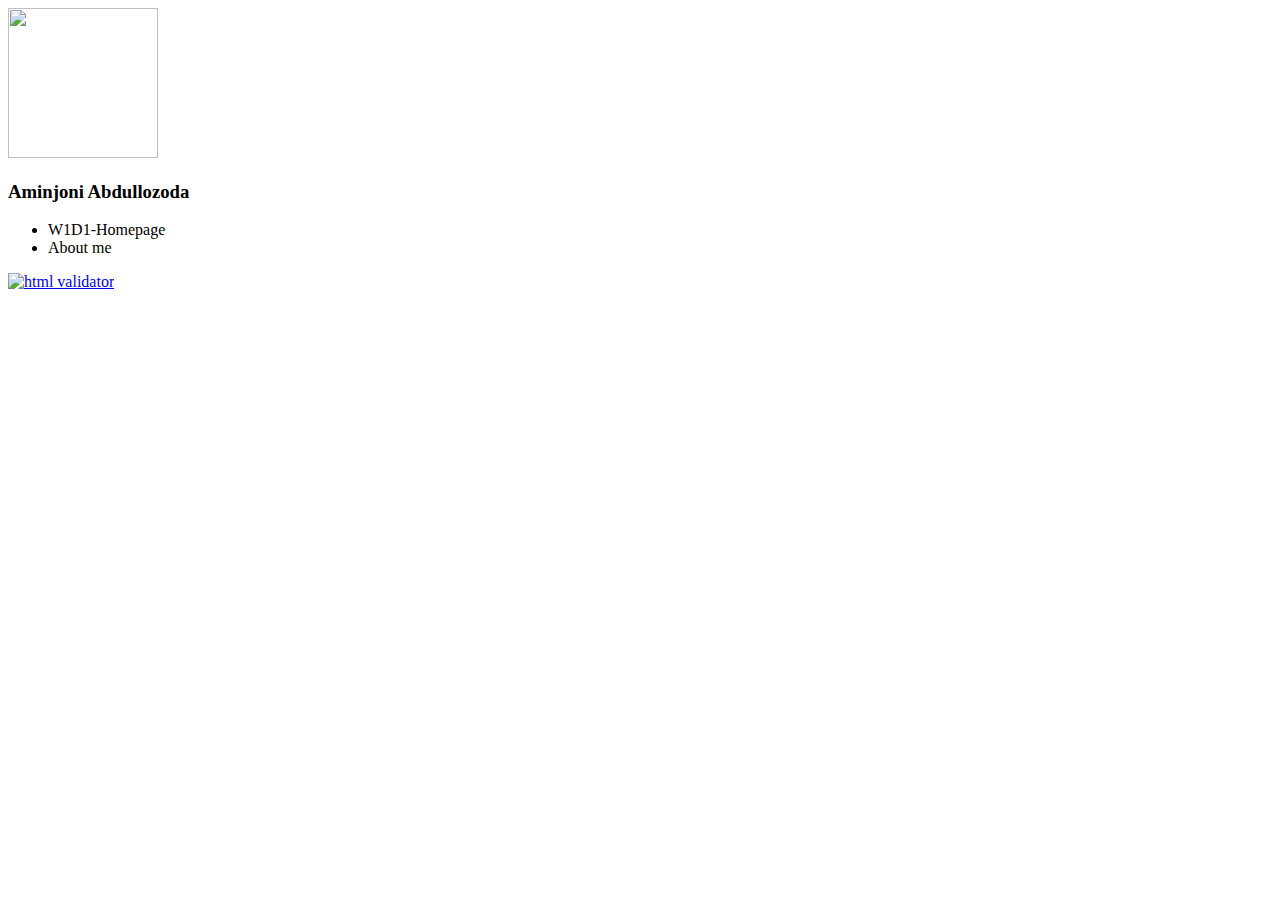
==== index.html @ 5c0fff7c "Image issue fixed" ====
<!DOCTYPE html>
<html lang="en">
<head>
    <meta charset="UTF-8">
    <title>Aminjoni Abdullozoda</title>
</head>
<body>
<img src="https://scontent.ffod1-1.fna.fbcdn.net/v/t1.0-9/75398401_2492991634131887_1394522576172089344_o.jpg?_nc_cat=104&_nc_sid=09cbfe&_nc_eui2=AeEcpvlATXgLXZolDNPeevS64RekgA1K9hCzr1h7PjtobedFfrr51YSo5pVODFfjlX0Z0yaWmGhZpp-i0aKU8DU8QoFYOnME_pxNdQ0nMHSSkg&_nc_ohc=EP-i0diTqdkAX9NzAea&_nc_ht=scontent.ffod1-1.fna&oh=91cb7cdfbd6608f38b2d7ff10f5798ea&oe=5E9F4663"
     width="150" height="150" >
<h3>Aminjoni Abdullozoda</h3>
<ul>
    <li>W1D1-Homepage</li>
    <li>About me</li>
</ul>

</body>

<a href="http://validator.w3.org/check/referer"> <img
        src="http://mumstudents.org/cs472/2014-09/images/w3c-html.png"
        alt="html validator"/></a>
</html>
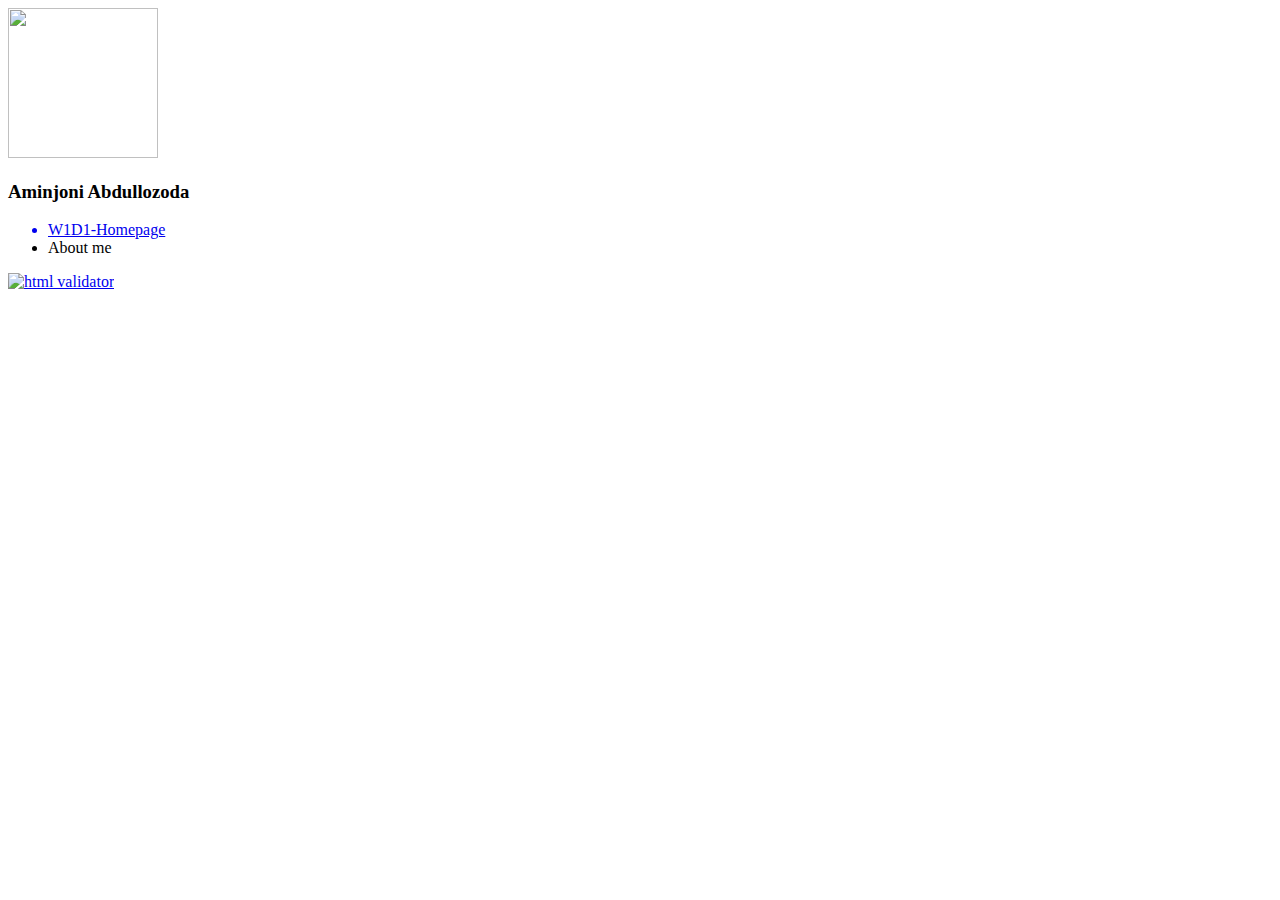
==== commit cb93b7dd: "hyperlink issue fixed" ====
--- a/index.html
+++ b/index.html
@@ -9,8 +9,8 @@
      width="150" height="150" >
 <h3>Aminjoni Abdullozoda</h3>
 <ul>
-    <li>W1D1-Homepage</li>
-    <li>About me</li>
+    <a href = "https://aminplusplus.github.io/"><li>W1D1-Homepage</li></a>
+    <a><li>About me</li></a>
 </ul>
 
 </body>
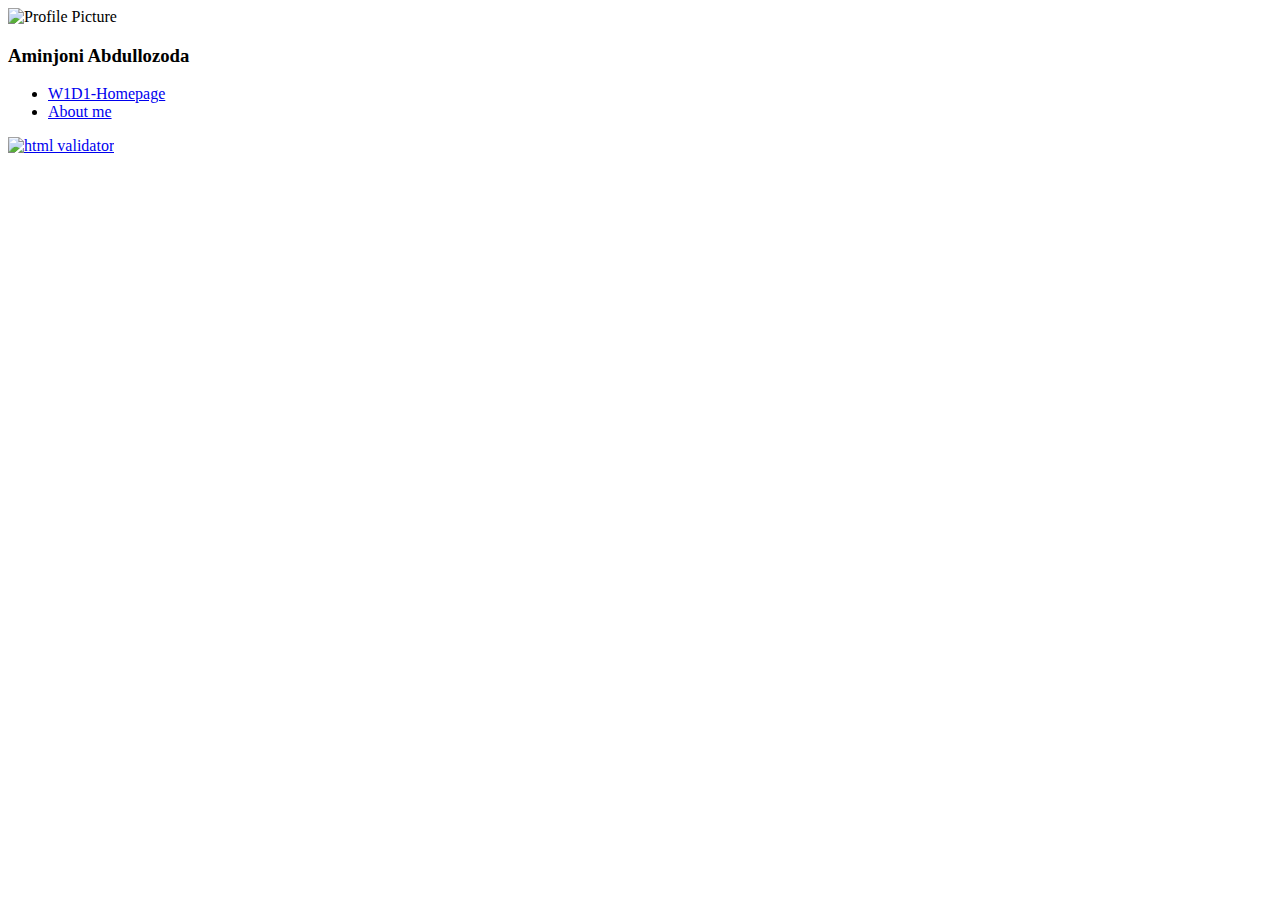
==== commit 70186f57: "validation" ====
--- a/index.html
+++ b/index.html
@@ -6,16 +6,17 @@
 </head>
 <body>
 <img src="https://scontent.ffod1-1.fna.fbcdn.net/v/t1.0-9/75398401_2492991634131887_1394522576172089344_o.jpg?_nc_cat=104&_nc_sid=09cbfe&_nc_eui2=AeEcpvlATXgLXZolDNPeevS64RekgA1K9hCzr1h7PjtobedFfrr51YSo5pVODFfjlX0Z0yaWmGhZpp-i0aKU8DU8QoFYOnME_pxNdQ0nMHSSkg&_nc_ohc=EP-i0diTqdkAX9NzAea&_nc_ht=scontent.ffod1-1.fna&oh=91cb7cdfbd6608f38b2d7ff10f5798ea&oe=5E9F4663"
-     width="150" height="150" >
+     width="150" height="150" alt= "Profile Picture" >
 <h3>Aminjoni Abdullozoda</h3>
 <ul>
-    <a href = "https://aminplusplus.github.io/"><li>W1D1-Homepage</li></a>
-    <a><li>About me</li></a>
+    <li><a href="https://aminplusplus.github.io/">W1D1-Homepage</a></li>
+    <li><a href="#">About me</a></li>
+
 </ul>
 
 </body>
 
-<a href="http://validator.w3.org/check/referer"> <img
+<a href="http://validator.w3.org/check?uri=https://aminplusplus.github.io/"> <img
         src="http://mumstudents.org/cs472/2014-09/images/w3c-html.png"
         alt="html validator"/></a>
 </html>
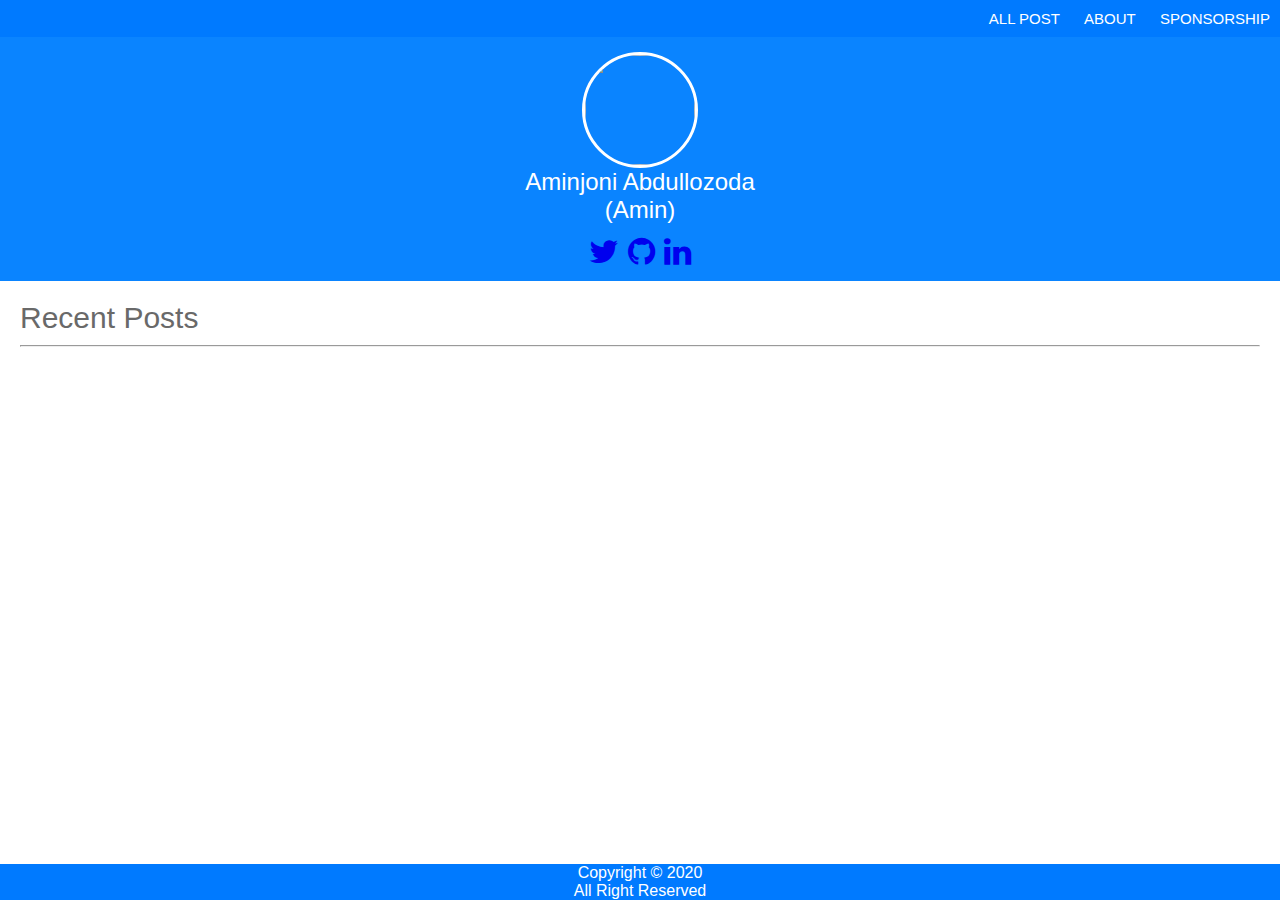
==== commit 4a5a2604: "beta version" ====
--- a/index.html
+++ b/index.html
@@ -1,22 +1,52 @@
-<!DOCTYPE html>
 <html lang="en">
 <head>
+    <!-- https://www.avanderlee.com/ -->
     <meta charset="UTF-8">
+    <meta name="viewport" content="width=device-width, initial-scale=1.0">
+    <link href="css/home-page.css" rel="stylesheet"/>
+    <link href="css/home-main.css" rel="stylesheet"/>
+    <link rel="stylesheet" href="https://cdnjs.cloudflare.com/ajax/libs/font-awesome/4.7.0/css/font-awesome.min.css">
+    
     <title>Aminjoni Abdullozoda</title>
 </head>
 <body>
-<img src="https://scontent.ffod1-1.fna.fbcdn.net/v/t1.0-9/75398401_2492991634131887_1394522576172089344_o.jpg?_nc_cat=104&_nc_sid=09cbfe&_nc_eui2=AeEcpvlATXgLXZolDNPeevS64RekgA1K9hCzr1h7PjtobedFfrr51YSo5pVODFfjlX0Z0yaWmGhZpp-i0aKU8DU8QoFYOnME_pxNdQ0nMHSSkg&_nc_ohc=EP-i0diTqdkAX9NzAea&_nc_ht=scontent.ffod1-1.fna&oh=91cb7cdfbd6608f38b2d7ff10f5798ea&oe=5E9F4663"
-     width="150" height="150" alt= "Profile Picture" >
-<h3>Aminjoni Abdullozoda</h3>
-<ul>
-    <li><a href="https://aminplusplus.github.io/">W1D1-Homepage</a></li>
-    <li><a href="#">About me</a></li>
-
-</ul>
+    <header id="master-head">
+        <nav class = "nav">
+            <div>
+                <ul class = "menu">
+                    <li>ALL POST</li>
+                    <li>ABOUT</li>
+                    <li>SPONSORSHIP</li>
+                </ul> 
+            </div>
+        </nav>
+        
+        <div class="verticalHeader">
+             <img src="https://avatars1.githubusercontent.com/u/30694948?s=460&u=db7d0a535e3ccd24bbbe3648ecf00aa0b6043936&v=4" class="profilePic" alt="">
+            <h2>Aminjoni Abdullozoda</h2>
+             <h2>(Amin)</h2>
+          
+        <div class="socialIcons">
+            <a target="_blank" href="https://twitter.com/AminjoniA" class="fa fa-twitter"></a>
+            <a target="_blank" href="https://github.com/AminPlusPlus" class="fa fa-github"></a>
+            <a target="_blank" href = "https://www.linkedin.com/in/aminjoni-abdullozoda-28736a10a/" class="fa fa-linkedin"></a>
+        </div>
+           
+               
+        </div>
+    </header>
+    <main id="content">
+        <h2>Recent Posts</h2>
+        <hr/>
+        <div id="medium-widget"></div>
+        <script src="https://medium-widget.pixelpoint.io/widget.js"></script>
+        <script>MediumWidget.Init({renderTo: '#medium-widget', params: {"resource":"https://medium.com/@amin030296/responsive-intro-screen-flutter-bf96666629d9","postsPerLine":2,"limit":4,"picture":"small","fields":["description","author","claps","publishAt"],"ratio":"original"}})</script>
+    </main>
+    
+    <footer>
+        <p>Copyright © 2020</p>
+        <p>All Right Reserved</p>
+    </footer>
 
 </body>
-
-<a href="http://validator.w3.org/check?uri=https://aminplusplus.github.io/"> <img
-        src="http://mumstudents.org/cs472/2014-09/images/w3c-html.png"
-        alt="html validator"/></a>
-</html>
+</html>--- a/css/home-page.css
+++ b/css/home-page.css
@@ -0,0 +1,79 @@
+body {
+  color: white;
+  margin: 0;
+  padding: 0;
+  font-size: 100%;
+  font-family: "Gill Sans", "Gill Sans MT", Calibri, "Trebuchet MS", sans-serif;
+  font-style: normal;
+}
+h2 {
+  margin: 0;
+  font-weight: 100;
+}
+
+#master-head {
+  background-color: rgb(10, 132, 255);
+  height: auto;
+  position: relative;
+  width: 100%;
+}
+.nav {
+  position: relative;
+  background-color: rgb(0, 122, 255);
+}
+
+.menu {
+  font-size: 15px;
+  margin-top: 0px;
+  text-align: right;
+  right: 0;
+}
+.nav li {
+  display: inline-block;
+  padding: 10px;
+}
+.nav li:hover {
+  color: bisque;
+}
+
+.profilePic {
+  width: 110px;
+  height: 110px;
+  border: 5px thick;
+  border-style: solid;
+  border-radius: 50%;
+  margin: auto;
+}
+
+.verticalHeader {
+  text-align: center;
+  display: flex;
+  flex-direction: column;
+  justify-content: center;
+}
+
+.socialIcons {
+  padding: 10;
+  font-size: 2em;
+}
+.socialIcons >a:visited {
+    color:white;
+  }
+.socialIcons > a:link {
+  text-decoration: none;
+}
+.socialIcons > a:hover {
+    color: white;
+  text-decoration: none;
+}
+
+footer{
+  position: fixed;
+  bottom: 0;
+  color: white;
+  background-color:  rgb(0, 122, 255);
+  width: 100%;
+  text-align: center;
+}
+
+
--- a/css/home-main.css
+++ b/css/home-main.css
@@ -0,0 +1,11 @@
+#content{
+    padding: 20px;
+    font-size: 20; 
+    color: dimgray;
+}
+#content > h2 {
+    font-weight: 400;
+}
+p {
+    margin: 0;
+}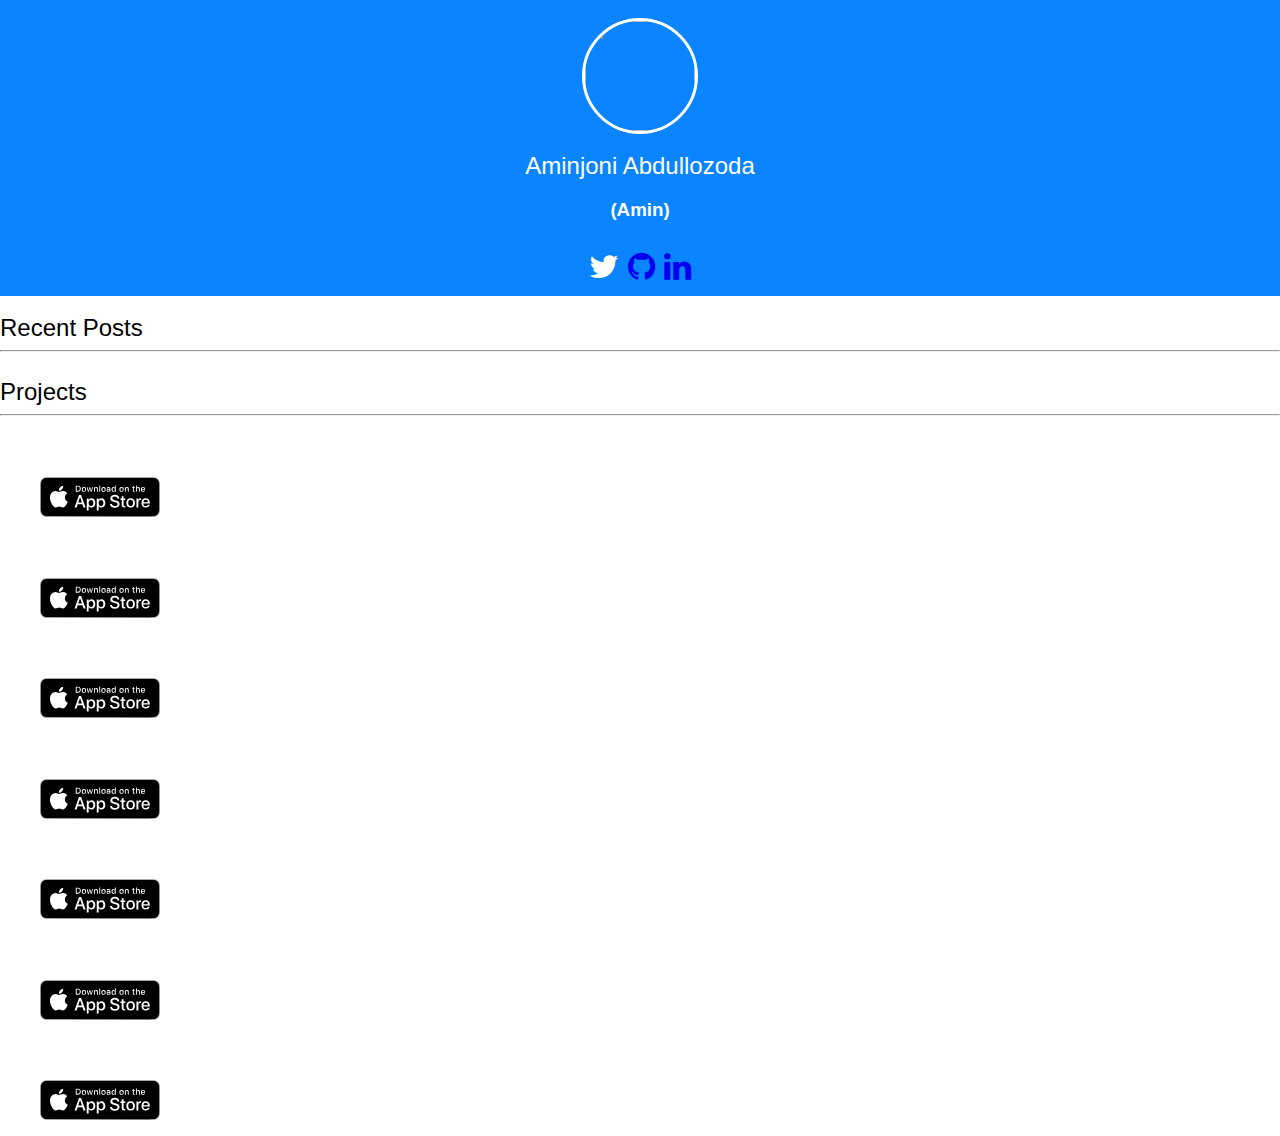
==== commit ae63f1ba: "proj added" ====
--- a/index.html
+++ b/index.html
@@ -1,52 +1,153 @@
 <html lang="en">
-<head>
+  <head>
     <!-- https://www.avanderlee.com/ -->
-    <meta charset="UTF-8">
-    <meta name="viewport" content="width=device-width, initial-scale=1.0">
-    <link href="css/home-page.css" rel="stylesheet"/>
-    <link href="css/home-main.css" rel="stylesheet"/>
-    <link rel="stylesheet" href="https://cdnjs.cloudflare.com/ajax/libs/font-awesome/4.7.0/css/font-awesome.min.css">
-    
+    <meta charset="UTF-8" />
+    <meta name="viewport" content="width=device-width, initial-scale=1.0" />
+    <link href="css/home-page.css" rel="stylesheet" />
+    <link href="css/home-main.css" rel="stylesheet" />
+
+    <link
+      rel="stylesheet"
+      href="https://cdnjs.cloudflare.com/ajax/libs/font-awesome/4.7.0/css/font-awesome.min.css"
+    />
+
+    <!-- Bootstrap CSS -->
+    <link
+      rel="stylesheet"
+      href="https://stackpath.bootstrapcdn.com/bootstrap/4.5.0/css/bootstrap.min.css"
+      integrity="sha384-9aIt2nRpC12Uk9gS9baDl411NQApFmC26EwAOH8WgZl5MYYxFfc+NcPb1dKGj7Sk"
+      crossorigin="anonymous"
+    />
+
     <title>Aminjoni Abdullozoda</title>
-</head>
-<body>
+  </head>
+  <body>
     <header id="master-head">
-        <nav class = "nav">
-            <div>
-                <ul class = "menu">
-                    <li>ALL POST</li>
-                    <li>ABOUT</li>
-                    <li>SPONSORSHIP</li>
-                </ul> 
-            </div>
-        </nav>
-        
-        <div class="verticalHeader">
-             <img src="https://avatars1.githubusercontent.com/u/30694948?s=460&u=db7d0a535e3ccd24bbbe3648ecf00aa0b6043936&v=4" class="profilePic" alt="">
-            <h2>Aminjoni Abdullozoda</h2>
-             <h2>(Amin)</h2>
-          
+      <div class="verticalHeader">
+        <br />
+        <img
+          src="https://avatars1.githubusercontent.com/u/30694948?s=460&u=db7d0a535e3ccd24bbbe3648ecf00aa0b6043936&v=4"
+          class="profilePic"
+          alt=""
+        />
+        <br />
+        <h2>
+          Aminjoni Abdullozoda
+        </h2>
+        <h3>(Amin)</h3>
+
         <div class="socialIcons">
-            <a target="_blank" href="https://twitter.com/AminjoniA" class="fa fa-twitter"></a>
-            <a target="_blank" href="https://github.com/AminPlusPlus" class="fa fa-github"></a>
-            <a target="_blank" href = "https://www.linkedin.com/in/aminjoni-abdullozoda-28736a10a/" class="fa fa-linkedin"></a>
+          <a
+            target="_blank"
+            href="https://twitter.com/AminjoniA"
+            class="fa fa-twitter"
+            style="color: white;"
+          ></a>
+          <a
+            target="_blank"
+            href="https://github.com/AminPlusPlus"
+            class="fa fa-github"
+          ></a>
+          <a
+            target="_blank"
+            href="https://www.linkedin.com/in/aminjoni-abdullozoda-28736a10a/"
+            class="fa fa-linkedin"
+          ></a>
         </div>
-           
-               
-        </div>
+      </div>
     </header>
-    <main id="content">
-        <h2>Recent Posts</h2>
-        <hr/>
-        <div id="medium-widget"></div>
-        <script src="https://medium-widget.pixelpoint.io/widget.js"></script>
-        <script>MediumWidget.Init({renderTo: '#medium-widget', params: {"resource":"https://medium.com/@amin030296/responsive-intro-screen-flutter-bf96666629d9","postsPerLine":2,"limit":4,"picture":"small","fields":["description","author","claps","publishAt"],"ratio":"original"}})</script>
+    <main class="container">
+      <br />
+      <h2 style="color: black;">Recent Posts</h2>
+      <hr />
+      <div id="medium-widget"></div>
+      <script src="https://medium-widget.pixelpoint.io/widget.js"></script>
+      <script>
+        MediumWidget.Init({
+          renderTo: "#medium-widget",
+          params: {
+            resource:
+              "https://medium.com/@amin030296/responsive-intro-screen-flutter-bf96666629d9",
+            postsPerLine: 2,
+            limit: 4,
+            picture: "small",
+            fields: ["description", "author", "claps", "publishAt"],
+            ratio: "original",
+          },
+        });
+      </script>
+      <br />
+      <h2 style="color: black;">Projects</h2>
+      <hr />
+      <ul class="list-group">
+        <l1 class="list-group-item">
+          <h4>Tojiki Keyboard</h4>
+          <a href="https://apps.apple.com/us/app/tojiki-keyboard/id1460579691"
+            ><img src="/images/app_store.svg"
+          /></a>
+        </l1>
+
+        <l1 class="list-group-item">
+          <h4>Hamsado FM</h4>
+          <a href="https://apps.apple.com/us/app/hamsado-fm/id1451421538"
+            ><img src="/images/app_store.svg"
+          /></a>
+        </l1>
+        <l1 class="list-group-item">
+          <h4>Follow I-Space Station</h4>
+          <a
+            href="https://apps.apple.com/us/app/follow-i-space-station/id1442268016"
+            ><img src="/images/app_store.svg"
+          /></a>
+        </l1>
+        <l1 class="list-group-item">
+          <h4>CharyTime Tracker</h4>
+          <a href=""><img src="/images/app_store.svg" /></a>
+        </l1>
+        <l1 class="list-group-item">
+          <h4>Hey Twin Spin</h4>
+          <a href="https://apps.apple.com/hk/app/hey-twin-spin/id1219985985"
+            ><img src="/images/app_store.svg"
+          /></a>
+        </l1>
+        <l1 class="list-group-item">
+          <h4>SalvageThePlanet</h4>
+          <a href="https://apps.apple.com/hk/app/salvagetheplanet/id1177590086"
+            ><img src="/images/app_store.svg"
+          /></a>
+        </l1>
+
+        <l1 class="list-group-item">
+          <h4>Own Christmas Tree</h4>
+          <a
+            href="https://apps.apple.com/us/app/own-christmas-tree/id1181008072"
+            ><img src="/images/app_store.svg"
+          /></a>
+        </l1>
+      </ul>
     </main>
-    
-    <footer>
-        <p>Copyright © 2020</p>
-        <p>All Right Reserved</p>
-    </footer>
 
-</body>
-</html>+    <!-- <footer>
+      <p>Copyright © 2020</p>
+      <p>All Right Reserved</p>
+    </footer> -->
+
+    <!-- Optional JavaScript -->
+    <!-- jQuery first, then Popper.js, then Bootstrap JS -->
+    <script
+      src="https://code.jquery.com/jquery-3.5.1.slim.min.js"
+      integrity="sha384-DfXdz2htPH0lsSSs5nCTpuj/zy4C+OGpamoFVy38MVBnE+IbbVYUew+OrCXaRkfj"
+      crossorigin="anonymous"
+    ></script>
+    <script
+      src="https://cdn.jsdelivr.net/npm/popper.js@1.16.0/dist/umd/popper.min.js"
+      integrity="sha384-Q6E9RHvbIyZFJoft+2mJbHaEWldlvI9IOYy5n3zV9zzTtmI3UksdQRVvoxMfooAo"
+      crossorigin="anonymous"
+    ></script>
+    <script
+      src="https://stackpath.bootstrapcdn.com/bootstrap/4.5.0/js/bootstrap.min.js"
+      integrity="sha384-OgVRvuATP1z7JjHLkuOU7Xw704+h835Lr+6QL9UvYjZE3Ipu6Tp75j7Bh/kR0JKI"
+      crossorigin="anonymous"
+    ></script>
+  </body>
+</html>
--- a/css/home-page.css
+++ b/css/home-page.css
@@ -8,7 +8,13 @@
 }
 h2 {
   margin: 0;
-  font-weight: 100;
+  font-weight: 300;
+  color: white;
+}
+
+h3 {
+  color: white;
+  font-weight: 600;
 }
 
 #master-head {
@@ -56,24 +62,22 @@
   padding: 10;
   font-size: 2em;
 }
-.socialIcons >a:visited {
-    color:white;
-  }
+.socialIcons > a:visited {
+  color: white;
+}
 .socialIcons > a:link {
   text-decoration: none;
 }
 .socialIcons > a:hover {
-    color: white;
+  color: white;
   text-decoration: none;
 }
 
-footer{
+footer {
   position: fixed;
   bottom: 0;
   color: white;
-  background-color:  rgb(0, 122, 255);
+  background-color: rgb(0, 122, 255);
   width: 100%;
   text-align: center;
 }
-
-
